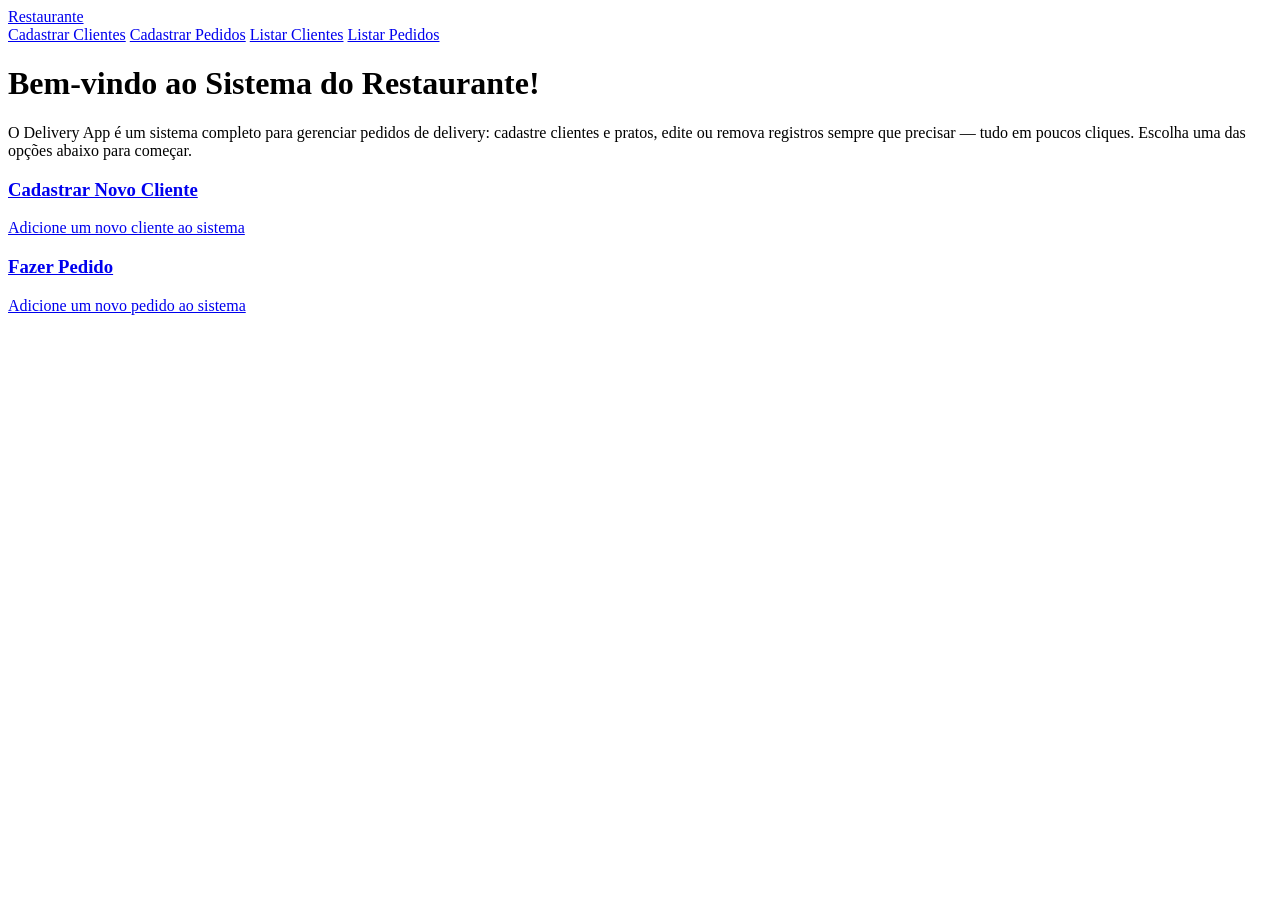
==== templates/index.html @ 1b87367b "muitasss coisas no css e edição+exclusão" ====
<!DOCTYPE html>

<html lang="pt-BR">
    <head>
        <meta charset="UTF-8">
        <meta name="viewport" content="width=device-width, initial-scale=1.0">
        <link rel="stylesheet" href="{{ url_for('static', filename='style.css') }}">
        <title>Gestão de Clientes</title>
    </head>

    <body>
        <header>
            <div class="cabecalho-navegacao">

                <nav>
                    <div class="logo">
                        <a href="/">Restaurante</a>
                    </div>

                    <a href="/cliente" class="opcao-cabecalho">Cadastrar Clientes</a>
                    <a href="/pedido" class="opcao-cabecalho">Cadastrar Pedidos</a>
                    <a href="/listar-clientes" class="opcao-cabecalho">Listar Clientes</a>
                    <a href="/listar-pedidos" class="opcao-cabecalho">Listar Pedidos</a>
                </nav>
            </div>
        </header>

        <h1>Bem-vindo ao Sistema do Restaurante!</h1>

        <p>
            O Delivery App é um sistema completo para gerenciar pedidos de delivery:  
            cadastre clientes e pratos, edite ou remova registros sempre que precisar 
            — tudo em poucos cliques. Escolha uma das opções abaixo para começar.
        </p>

        <div class="colunas-index">

            <a href="/cliente" class="botao-index">
                <h3>Cadastrar Novo Cliente</h3>
                <p>Adicione um novo cliente ao sistema</p>
            </a>

            <a href="/pedido" class="botao-index">
                <h3>Fazer Pedido</h3>
                <p>Adicione um novo pedido ao sistema</p>
            </a>

        </div>

    </body>


</html>
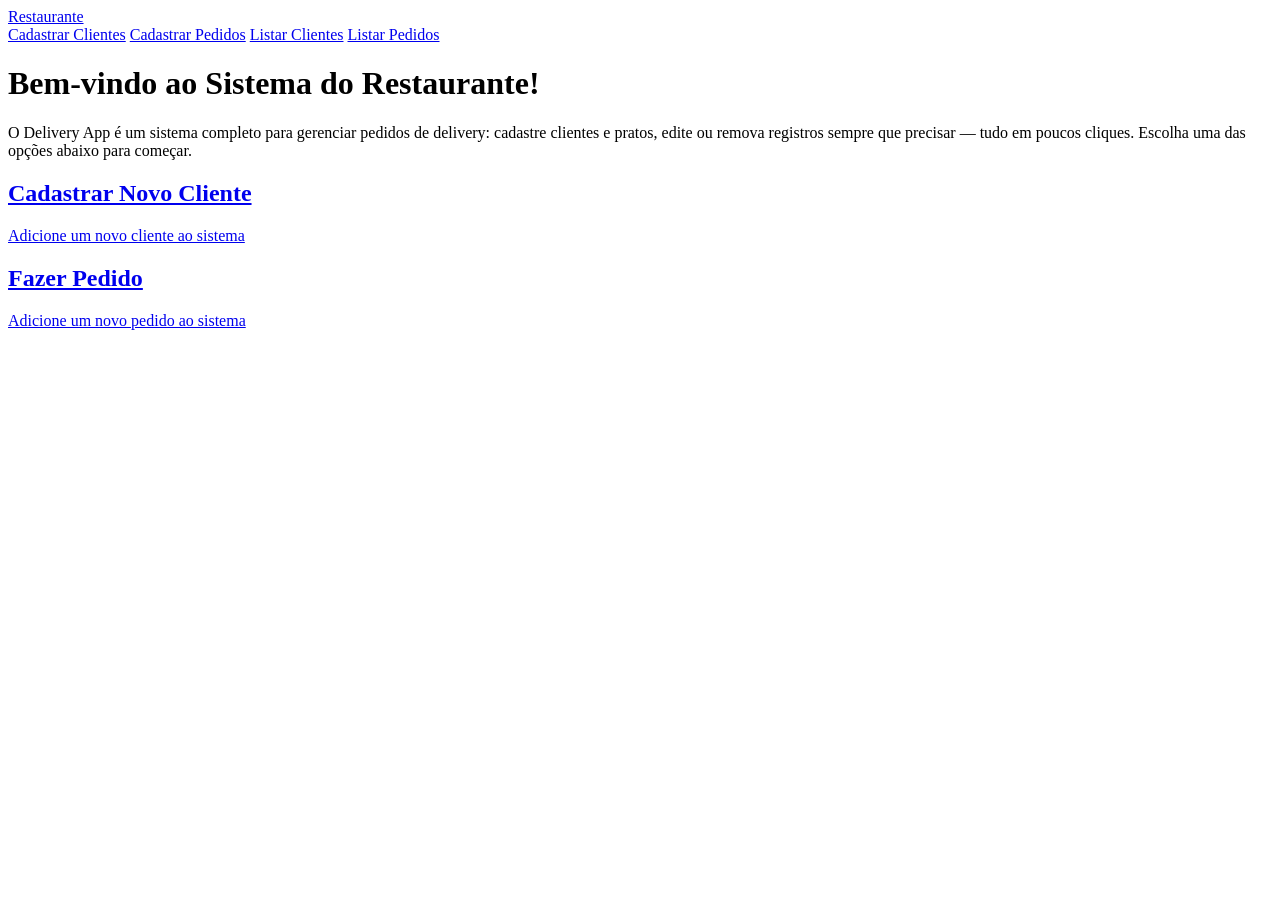
==== commit c36bb85f: "correcao dos ultimos erros (aria-label + tamanho mínimo de editar e excluir)" ====
--- a/templates/index.html
+++ b/templates/index.html
@@ -36,12 +36,12 @@
         <div class="colunas-index">
 
             <a href="/cliente" class="botao-index">
-                <h3>Cadastrar Novo Cliente</h3>
+                <h2>Cadastrar Novo Cliente</h2>
                 <p>Adicione um novo cliente ao sistema</p>
             </a>
 
             <a href="/pedido" class="botao-index">
-                <h3>Fazer Pedido</h3>
+                <h2>Fazer Pedido</h2>
                 <p>Adicione um novo pedido ao sistema</p>
             </a>
 
